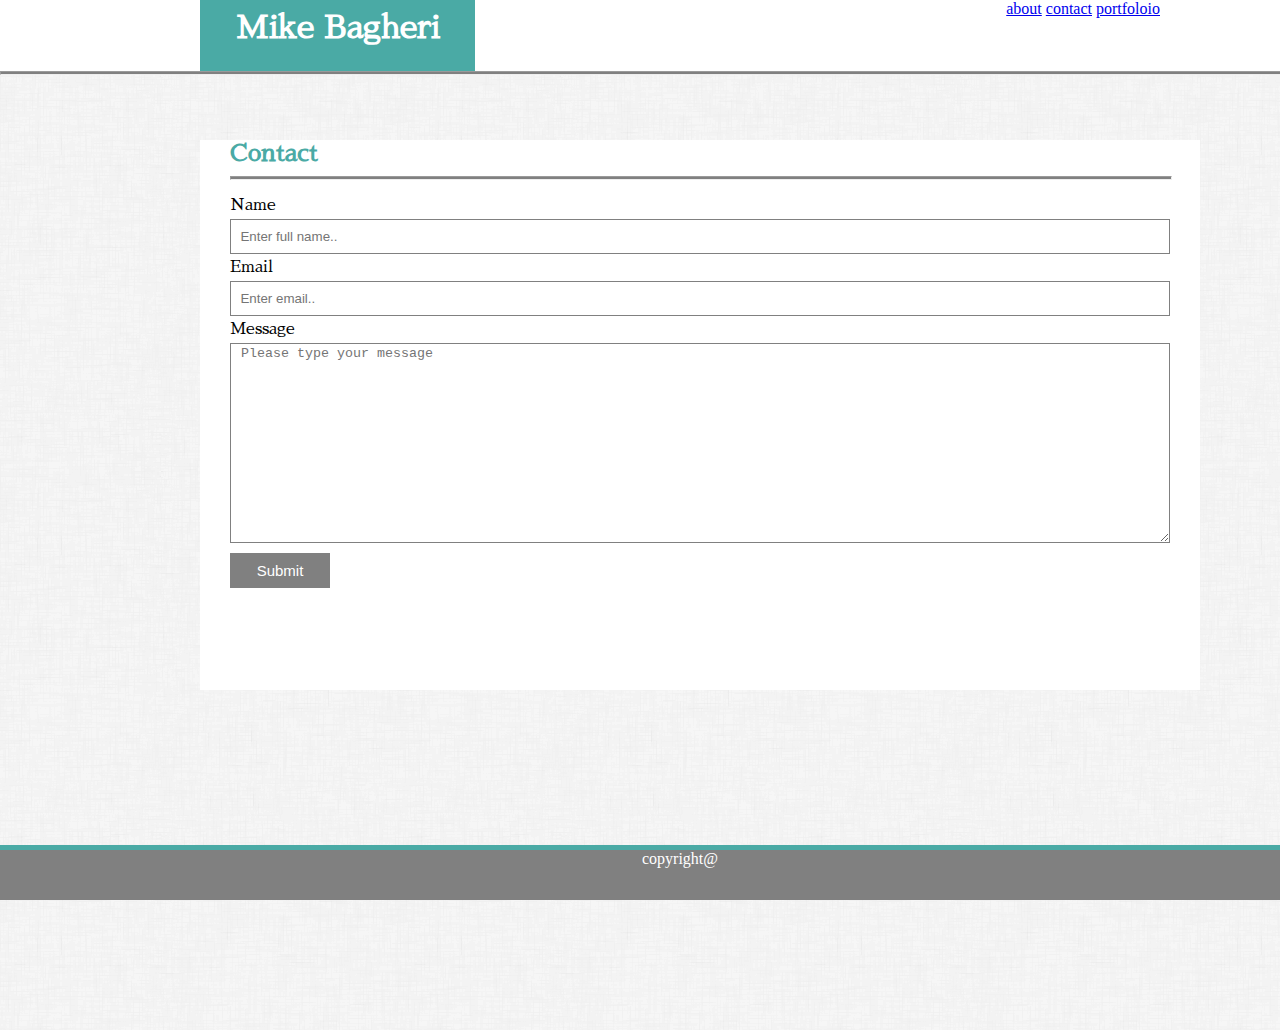
==== contact.html @ 8a880e19 "1st version" ====
<html lang="en">

    <head>
        <meta charset="UTF-8">
        <link rel="stylesheet" type="text/css" href="assets/css/style.css">
        <link href="https://fonts.googleapis.com/css?family=Sawarabi+Mincho" rel="stylesheet">
        <title>Mike Bagheri's Portfolio</title>
    </head>



<body class="style">


        <div> 
            <div class="topbox">
                <header class = "name"><h1 class="style">Mike Bagheri</h1></header>
                <Nav class = "navstyle">
                    <a href ="index.html">about</a>
                    <a href ="contact.html">contact</a> 
                    <a href ="portfolio.html">portfoloio</a>
                    
                </Nav>
            </div>  

            <hr class = "greyline"></hr> 
        </div>


    
    <div class="pagecolor">
        <section class="biosection">
                         
            <h2 class="indentheader">Contact</h2>
            <hr class="line2"></hr><br>
      
                
            <article>
                    <p class="indentcontent">Name</p>
                    <input class="entrybox" placeholder="  Enter full name..">
                    <br>
                    <p class="indentcontent">Email</p>
                    <input class="entrybox" placeholder="  Enter email..">
                    <br>
                    <p class="indentcontent">Message</p>
                    <textarea class="msgentrybox" type="text" placeholder="Please type your message" maxlength="1000" rows="6" ></textarea>
                    <input class="submitbutton" type="submit" placeholder="submit">

                </article>
        </section>
    <div>

     <br><br><br>


    <div class="thirdblock">
        <hr class="line3"></hr>
        <footer class="copyrightblock">
            <p class="copyrighttxt">copyright@</p>
        </footer>
    </div>

    

  

</body>

</html>
---- assets/css/style.css ----
.biosection {
	background-color: #ffffff;
	font-size: 16px;
    font-weight: 400;
    font-family: 'Sawarabi Mincho', sans-serif;
	height: 550px;
    margin: 0 0 0 200px;
    padding: 0 20px;
    position: relative;
    width: 960px;
}


.biosection-p {
	background-color: #ffffff;
	font-size: 16px;
    font-weight: 400;
    font-family: 'Sawarabi Mincho', sans-serif;
	height: 550px;
    margin: 0 0 0 200px;
    padding: 0 20px;
    position: relative;
    width: 960px;
}

.bottomimagecontainer {
    float: left;
    position: relative;
    width: 950px;
}


.comingsoon {
    color: orangered;
    bottom: 40px;
	font-size: 12px;
	font-weight: bold;
    padding: 5;
    position: absolute;
    text-align: center;
    width: 100%;
}


.copyrightblock {
    background-color: grey;
    bottom: 0;
    color: #666666;
    display: block;
    height: 50px;
    margin: 0;
    position: fixed;
	text-align: center;
    width: 100%;
}


.copyrighttxt {
    background-color: grey;
    color: white;
    display: block; 
    height: auto;
    margin: 0 0 0 200px;
	position: relative;
    text-align: center;
	width: 960px;
}


.entrybox {
    border: grey;
    border-style: solid;
    border-width: 1px;
    height: 35px;
    margin: 5px 0 5px 10px;
    width: 940px;
}


.firstparagraphindent {
    padding: 0 0 0 220px;
}


.greyline {
    background-color: grey;
    height: 2px;
    margin: 0;
    width: 100%;
}


.indentheader {
    color: #4aaaa5;
    margin: 10px 0 10px 10px;
}

.indentcontent{
    margin: 0 0 0 10px;
    font-family: 'Sawarabi Mincho', sans-serif;
}


.line2 {  
    background-color: grey;
    display: block;
	height: 2px;
	margin: 0 10px;
    width: 940px;  
}


.line3 {
	background-color: #4aaaa5;
	border-width: 0;
    bottom: 50px;
    display: block;
	font-size: 0px;
    height: 5px;
	position: fixed;
    width: 100%;   
}


.msgentrybox {
	border: grey;
    border-style: solid;
    border-width: 1px;
    height: 200px;
    margin: 5px 0 5px 10px;
    padding: 2px 0 0 10px;
	width: 940px;
}


.myimage { 
    border: 2px solid black;
	float: left;
	height: auto;
	transform: rotate(0deg);
    width: 200px;
}


.name {
    background-color: #4aaaa5;
    color: white;
    float: left;
    font-family: 'Sawarabi Mincho', sans-serif;
    height: 61px;
    margin: 0;
    padding: 10px 0 0 0;
    position: absolute;
    text-align: center;
    width: 275px;   
}


.navstyle {
    float: right;
    height: 71px;
    position: relative;
}



.pagecolor {
    background: url(../../assets/images/dust_scratches.png);
    height: 100%;
	padding: 55px 0 0 0;
    width: 100%;	
}

.pagecolor-p {
    background: url(../../assets/images/dust_scratches.png);
    height: 100%;
	padding: 55px 0 0 0;
    width: 100%;	
}

.piclabel {
     font-size: Auto;
	 text-align: center;
}


.portfoliocontainers {
    float: left;
    position: relative;
    margin: 5px 0 5px 10px;
    
}


.Portimage1{
	border: 2px solid black;
    float: left;
    height: 150px;
    margin: 5px;
	position: relative;
	transform: rotate(0deg);
    width: 150px;
}


.Portimage2{
	border: 2px solid black;
    float: left;
    height: 150px;
    margin: 50px 5px 5px 5px;
	position: relative;
	transform: rotate(0deg);
    width: 150px;
}


.style {
    margin: 0;
    height: 100%;
}

.style-p {
    margin: 0;
    height: 100%;
}


.submitbutton {
    background-color: grey;
    border:grey;
    border-style: solid;
    border-width: 1px;
    color:white;
    height: 35px;
    font-size: 15px;
    margin: 5px 0 5px 10px;
	width: 100px;
}


.submitbutton:hover {
    background-color:white;   
    content: "Not working" 
}


.thirdblock {
    margin: 0;
    position: relative;

}


.topbox {
    color: #cccccc;
    height: auto;
    margin: 0 0 0 200px;
    padding: 0;
	width: 960px;
}


.topimagecontainer {
    float: left;
    position: relative;	
    width: 950px;
}





@media only screen and (max-width: 640px){


        .biosection {
            background-color: #ffffff;
            font-size: 16px;
            font-weight: 400;
            font-family: 'Sawarabi Mincho', sans-serif;
            margin: 0 0 0 90px;
            padding: 0 20px 20px;
            height: auto;
            position: relative;
            width: 400px;
        }

        .biosection-p {
            background-color: #ffffff;
            font-size: 16px;
            font-weight: 400;
            font-family: 'Sawarabi Mincho', sans-serif;
            margin: 0 0 0 90px;
            padding: 0 20px 20px;
            height: 2700px;
            position: relative;
            width: 400px;
        }


        .copyrighttxt {
            background-color: grey;
            color: white;
            display: block; 
            height: auto;
            margin: 0 0 50px 200px;
            position: relative;
            text-align: center;
            width: 180px;
        }

        .entrybox {
           width: 95%;
        }

        .greyline {
            background-color: grey;
            height: 2px;
            margin: 0;
            width: 100%;
            position: relative;
            top: 80px;
        }

        .indentheader {
            color: #4aaaa5;
            margin: 10px 0 10px 140px;
        }
        .myimage { 
            border: 2px solid black;
            height: auto;
            transform: rotate(0deg);
            width: 200px;
            margin: 0 95px 40px;
        }

        .line2 {  
            background-color: grey;
            display: block;
            height: 2px;
            margin: 0 10px;
            width: 380px;  
        }

        .firstparagraphindent {
            padding: 170px 0 0 10px;
            
        }

        .msgentrybox {           
            width: 95%;
        }
      
        .name {
            background-color: #4aaaa5;
            color: white;           
            font-family: 'Sawarabi Mincho', sans-serif;
            height: 61px;
            margin: 0;
            padding: 10px 0 0 20px;
            text-align: center;
            width: 100%;   
        }
        
        
        .navstyle {
            height: 71px;
            float: left;
            top: 100px;
            margin: 0 0 0 240px;
         
        }
        .pagecolor {
            background: url(../../assets/images/dust_scratches.png);
            height: auto;
            margin: 75px 0 0 0;
            padding: 55px 0 75px;
            width: 100%;	
        }

        .pagecolor-p {
            background: url(../../assets/images/dust_scratches.png);
            height: 100%;
            margin: 75px 0 0 0;
            padding: 55px 0;
            width: 100%;	
        }

        .portfoliocontainers {        
            margin: 5px 80px 5px 95px;
        }

        .Portimage1{
            border: 2px solid black;        
            height: 200px;
            margin: 5px;            
            transform: rotate(0deg);
            width: 200px;
        }
        
        
        .Portimage2{
            border: 2px solid black;            
            height: 200px;
            margin: 5px 5px 5px 5px;           
            transform: rotate(0deg);
            width: 200px;
        }
        
        .topbox {
            color: #cccccc;
            height: auto;
            margin: 0;
            padding: 0;
            width: 100%;
        }

        .style-p{
            height: 2800px;
            width: 100%;
            padding: 0;
            margin: 0;
        }
      

}
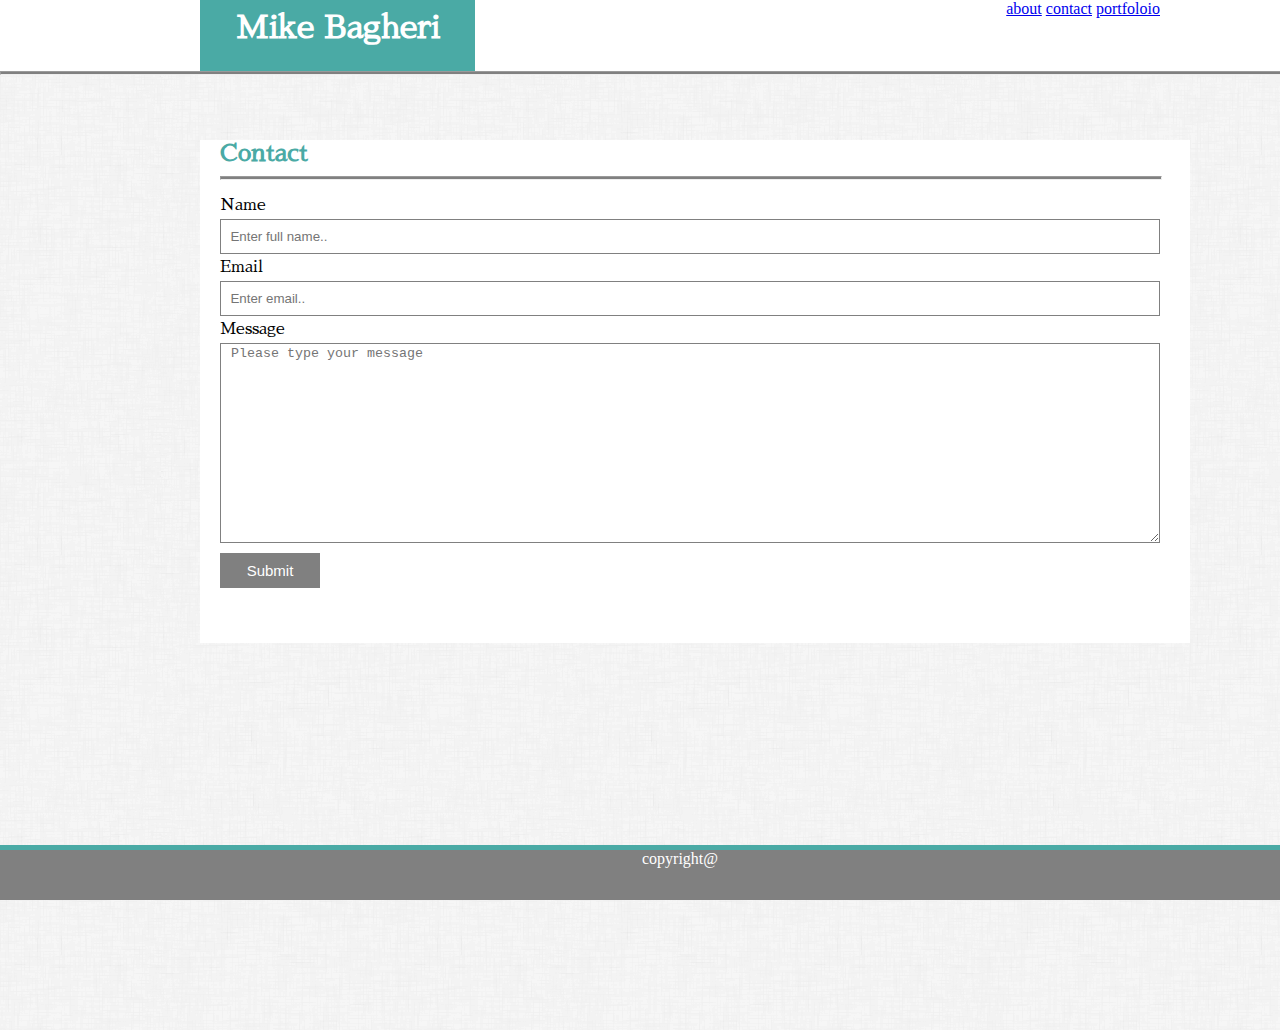
==== commit a10c882c: "Update contact.html" ====
--- a/contact.html
+++ b/contact.html
@@ -2,6 +2,7 @@
 
     <head>
         <meta charset="UTF-8">
+        <meta name="viewport" content="width=device-width, initial-scale=1.0">
         <link rel="stylesheet" type="text/css" href="assets/css/style.css">
         <link href="https://fonts.googleapis.com/css?family=Sawarabi+Mincho" rel="stylesheet">
         <title>Mike Bagheri's Portfolio</title>
--- a/assets/css/style.css
+++ b/assets/css/style.css
@@ -3,9 +3,9 @@
 	font-size: 16px;
     font-weight: 400;
     font-family: 'Sawarabi Mincho', sans-serif;
-	height: 550px;
+	height: auto;
     margin: 0 0 0 200px;
-    padding: 0 20px;
+    padding: 0 20px 50px 10px;
     position: relative;
     width: 960px;
 }
@@ -18,7 +18,7 @@
     font-family: 'Sawarabi Mincho', sans-serif;
 	height: 550px;
     margin: 0 0 0 200px;
-    padding: 0 20px;
+    padding: 0 20px 10px 0;
     position: relative;
     width: 960px;
 }
@@ -136,7 +136,8 @@
 .myimage { 
     border: 2px solid black;
 	float: left;
-	height: auto;
+    height: auto;
+    margin: 0 15px 0 0;
 	transform: rotate(0deg);
     width: 200px;
 }
@@ -196,7 +197,7 @@
 	border: 2px solid black;
     float: left;
     height: 150px;
-    margin: 5px;
+    margin: 5px 25px 0 0;
 	position: relative;
 	transform: rotate(0deg);
     width: 150px;
@@ -207,7 +208,7 @@
 	border: 2px solid black;
     float: left;
     height: 150px;
-    margin: 50px 5px 5px 5px;
+    margin: 50px 25px 0 0;
 	position: relative;
 	transform: rotate(0deg);
     width: 150px;
@@ -263,83 +264,298 @@
 .topimagecontainer {
     float: left;
     position: relative;	
-    width: 950px;
-}
-
-
-
+    width: 1400px;
+}
+
+
+
+
+
+
+@media only screen and (max-width: 1225px){
+    .biosection {
+        margin: 0 0 0 75px;
+        padding: 0 20px 20px;
+        position: relative;
+        width: 800px;
+    }
+
+    .biosection-p {
+        margin: 0 0 0 75px;
+        padding: 0 20px 20px;
+        height: 1300px;
+        position: relative;
+        width: 800px;
+    }
+
+    .line2 {  
+        width: 780px;  
+    }
+
+    .copyrighttxt {
+        margin: 0 0 50px 200px;
+        width: 500px;
+    }
+
+    .entrybox {
+        width: 95%;
+    }
+
+    .msgentrybox {           
+        width: 95%;
+    }
+
+    .name { 
+        position: unset;
+    }
+    
+    .navstyle {
+        margin: 0 225px 0 0;
+    
+    }
+
+    .pagecolor {
+        margin: 0 0 0 0;
+        padding:30px 0 0 0;
+    }
+    
+    .pagecolor-p {
+        margin: 0 0 0 0;
+        padding:30px 0 0 0;
+    }
+
+    .portfoliocontainers {        
+        margin: 5px;
+    }
+
+    .Portimage1{               
+        height: 225px;
+        margin: 5px 20px 5px 5px;            
+        width: 225px;
+    }
+    
+    
+    .Portimage2{           
+        height: 225px;
+        margin: 5px 20px 5px 5px;           
+        width: 225px;
+    }
+
+    
+    .topbox {
+        margin: 0 0 0 71px; 
+        width: 1230px;
+    }
+
+    .style {
+        height: 900px;
+    }
+
+    .style-p {
+        height: 1450px;
+    }
+
+}
+
+
+
+@media only screen and (max-width: 980px){
+    .biosection {
+        margin: 0 0 0 75px;
+        padding: 0 20px 20px;
+        width: 650px;
+    }
+
+    .biosection-p {
+        margin: 0 0 0 75px;
+        padding: 0 20px 20px;
+        height: 1750px;
+        width: 650px;
+    }
+
+    .line2 {  
+        width: 630px;  
+    }
+
+    .copyrighttxt {
+        margin: 0 0 50px 200px;
+        width: 500px;
+    }
+
+    .entrybox {
+        width: 95%;
+     }
+
+    .msgentrybox {           
+        width: 95%;
+    }
+
+    .name { 
+        position: unset;
+    }
+    
+    .navstyle {
+        margin: 0 90px 0 0;
+    
+    }
+
+    .pagecolor {
+         margin: 0 0 0 0;
+         padding:30px 0 0 0;
+    }
+    
+    .pagecolor-p {
+        margin: 0 0 0 0;
+        padding:30px 0 0 0;
+   }
+
+        .portfoliocontainers {        
+        margin: 5px;
+    }
+
+    .Portimage1{       
+        height: 275px;
+        margin: 5px;            
+        width: 275px;
+    }
+    
+    
+    .Portimage2{           
+        height: 275px;
+        margin: 5px 5px 5px 5px;           
+        width: 275px;
+    }
+   	
+    
+    .topbox {
+        margin: 0 0 0 71px; 
+        width: 970px;
+    }
+
+    .style {
+        height: 900px;
+    }
+
+    .style-p {
+        height: 1900px;
+    }
+
+}
+
+
+
+
+
+
+
+
+
+@media only screen and (max-width: 768px){
+    .biosection {
+        margin: 0 0 0 75px;
+        padding: 0 20px 20px;
+        width: 600px;
+    }
+
+    .biosection-p {
+        margin: 0 0 0 75px;
+        padding: 0 20px 20px;
+        height: 1750px;
+        width: 600px;
+    }
+
+    .line2 {  
+        width: 580px;  
+    }
+
+    .copyrighttxt {
+        margin: 0 0 50px 200px;
+        width: 350px;
+    }
+
+    .entrybox {
+        width: 95%;
+     }
+
+    .msgentrybox {           
+        width: 95%;
+    }
+
+    .name { 
+        position: unset;
+    }
+    
+    .navstyle {
+        margin: 0 305px 0 0;
+    
+    }
+
+    .pagecolor {
+         margin: 0 0 0 0;
+         padding:30px 0 0 0;
+    }
+    
+    .pagecolor-p {
+        margin: 0 0 0 0;
+        padding:30px 0 0 0;
+   }
+
+        .portfoliocontainers {        
+        margin: 5px;
+    }
+
+    .Portimage1{      
+        height: 275px;
+        margin: 5px;            
+        width: 275px;
+    }
+    
+    
+    .Portimage2{            
+        height: 275px;
+        margin: 5px 5px 5px 5px;           
+        width: 275px;
+    }
+
+    
+    .topbox {
+        margin: 0 0 0 71px; 
+    }
+
+    .style {
+        height: 900px;
+    }
+
+    .style-p {
+        height: 1900px;
+    }
+
+}
 
 
 @media only screen and (max-width: 640px){
 
 
         .biosection {
-            background-color: #ffffff;
-            font-size: 16px;
-            font-weight: 400;
-            font-family: 'Sawarabi Mincho', sans-serif;
             margin: 0 0 0 90px;
             padding: 0 20px 20px;
-            height: auto;
-            position: relative;
             width: 400px;
         }
 
         .biosection-p {
-            background-color: #ffffff;
-            font-size: 16px;
-            font-weight: 400;
-            font-family: 'Sawarabi Mincho', sans-serif;
             margin: 0 0 0 90px;
             padding: 0 20px 20px;
             height: 2700px;
-            position: relative;
             width: 400px;
         }
 
-
         .copyrighttxt {
-            background-color: grey;
-            color: white;
-            display: block; 
-            height: auto;
             margin: 0 0 50px 200px;
-            position: relative;
-            text-align: center;
             width: 180px;
         }
 
         .entrybox {
            width: 95%;
-        }
-
-        .greyline {
-            background-color: grey;
-            height: 2px;
-            margin: 0;
-            width: 100%;
-            position: relative;
-            top: 80px;
-        }
-
-        .indentheader {
-            color: #4aaaa5;
-            margin: 10px 0 10px 140px;
-        }
-        .myimage { 
-            border: 2px solid black;
-            height: auto;
-            transform: rotate(0deg);
-            width: 200px;
-            margin: 0 95px 40px;
-        }
-
-        .line2 {  
-            background-color: grey;
-            display: block;
-            height: 2px;
-            margin: 0 10px;
-            width: 380px;  
         }
 
         .firstparagraphindent {
@@ -347,16 +563,29 @@
             
         }
 
+        .greyline {
+            position: relative;
+            top: 80px;
+        }
+
+        .indentheader {
+            margin: 10px 0 10px 140px;
+        }
+
+        .line2 {  
+            width: 380px;  
+        }
+
+        .myimage { 
+            margin: 0 95px 40px;
+        }
+
         .msgentrybox {           
             width: 95%;
         }
       
         .name {
-            background-color: #4aaaa5;
-            color: white;           
-            font-family: 'Sawarabi Mincho', sans-serif;
             height: 61px;
-            margin: 0;
             padding: 10px 0 0 20px;
             text-align: center;
             width: 100%;   
@@ -364,52 +593,41 @@
         
         
         .navstyle {
-            height: 71px;
+            height: 1px;
             float: left;
-            top: 100px;
+            top: 30px;
             margin: 0 0 0 240px;
          
         }
         .pagecolor {
-            background: url(../../assets/images/dust_scratches.png);
             height: auto;
             margin: 75px 0 0 0;
-            padding: 55px 0 75px;
-            width: 100%;	
+            padding: 55px 0 75px;	
         }
 
         .pagecolor-p {
-            background: url(../../assets/images/dust_scratches.png);
-            height: 100%;
             margin: 75px 0 0 0;
-            padding: 55px 0;
-            width: 100%;	
+            padding: 55px 0;	
         }
 
         .portfoliocontainers {        
             margin: 5px 80px 5px 95px;
         }
 
-        .Portimage1{
-            border: 2px solid black;        
+        .Portimage1{      
             height: 200px;
             margin: 5px;            
-            transform: rotate(0deg);
             width: 200px;
         }
         
         
-        .Portimage2{
-            border: 2px solid black;            
+        .Portimage2{           
             height: 200px;
             margin: 5px 5px 5px 5px;           
-            transform: rotate(0deg);
             width: 200px;
         }
         
         .topbox {
-            color: #cccccc;
-            height: auto;
             margin: 0;
             padding: 0;
             width: 100%;
@@ -448,19 +666,3 @@
 
 
 
-
-
-
-
-
-
-
-
-
-
-
-
-
-
-
-
